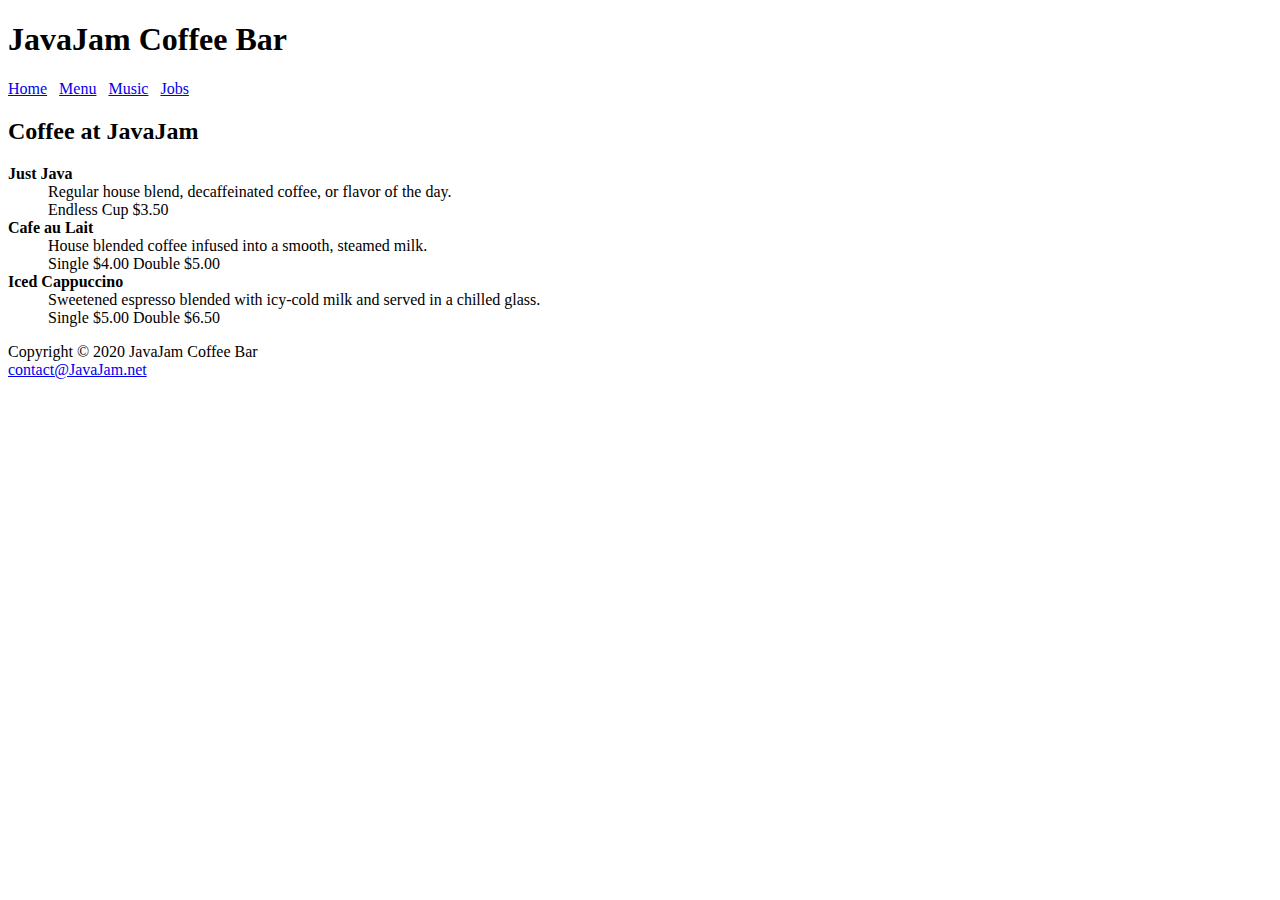
==== menu.html @ 9c4dae01 "Create menu.html" ====
<!DOCTYPE html>
<html lang="en">
<head>
<title>JavaJam Coffee Bar Menu</title>
<meta charset="utf-8">
<link href="javajam.css" rel="stylesheet">
</head>
<body>
<div id="wrapper">
<header>
<h1>JavaJam Coffee Bar</h1>
</header>
<nav>  
<a href="index.html">Home</a> &nbsp;
<a href="menu.html">Menu</a> &nbsp; 
<a href="music.html">Music</a> &nbsp; 
<a href="jobs.html">Jobs</a>
</nav>
<main>  
<h2>Coffee at JavaJam</h2>
<dl>  
  <dt><b>Just Java</b></dt>
  <dd>Regular house blend, decaffeinated coffee, or flavor of the day.</dd>
  <dd>Endless Cup $3.50</dd>
  <dt><b>Cafe au Lait</b></dt>  
  <dd>House blended coffee infused into a smooth, steamed milk.</dd>
  <dd>Single $4.00 Double $5.00</dd>
  <dt><b>Iced Cappuccino</b></dt>  
  <dd>Sweetened espresso blended with icy-cold milk and served in a chilled glass.</dd>
  <dd>Single $5.00 Double $6.50</dd>  
</dl>
</main>   
<footer>
  Copyright &copy; 2020 JavaJam Coffee Bar<br>  
  <a href="mailto:yourfirstname@yourlastname.com">contact@JavaJam.net</a> 
</footer>
</div>
</body>
</html>
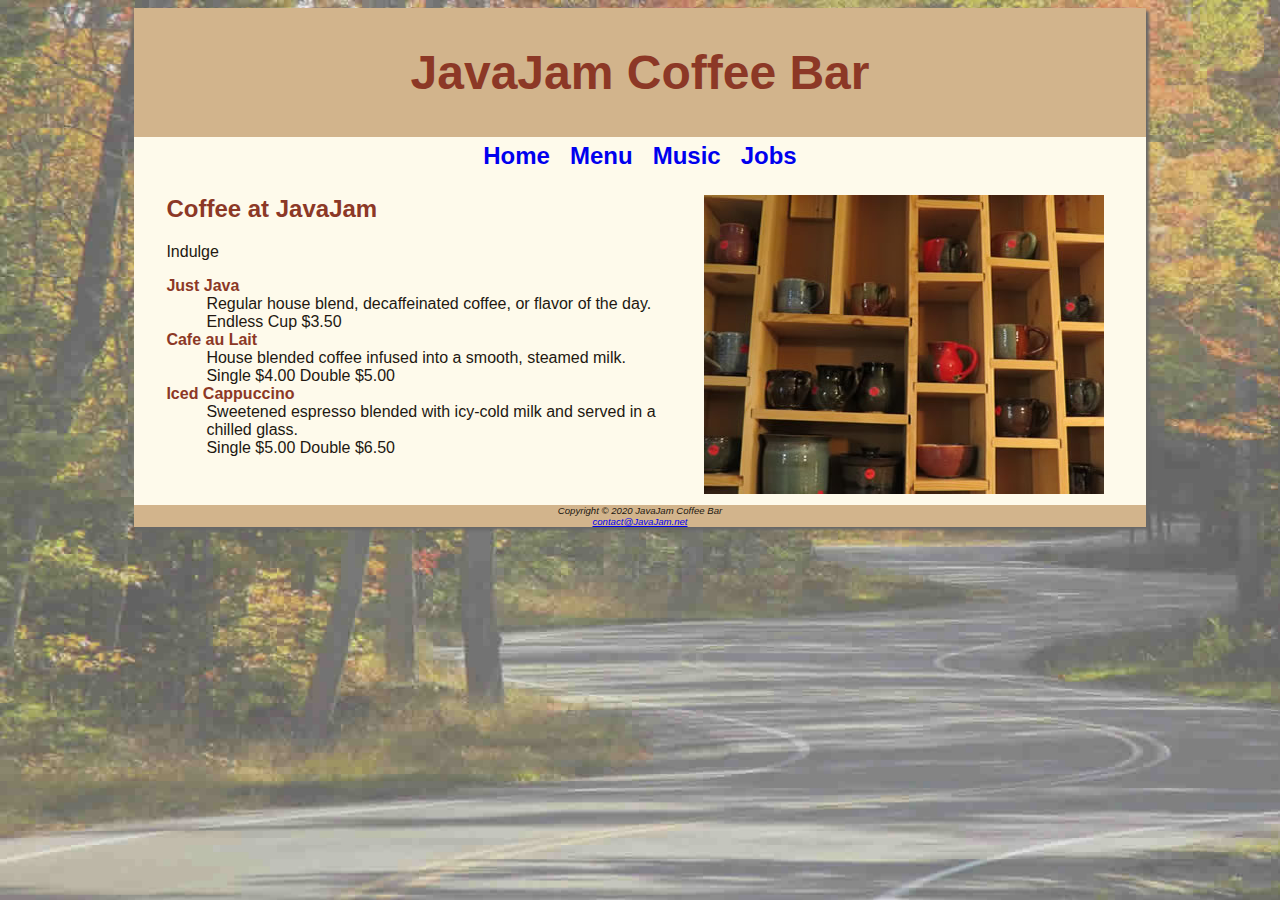
==== commit 1b31f17f: "c" ====
--- a/menu.html
+++ b/menu.html
@@ -18,7 +18,9 @@
 <a href="jobs.html">Jobs</a>
 </nav>
 <main>  
+  <img src="mugs.jpg" alt="coffee mugs" align="right" width="400" height="299">
 <h2>Coffee at JavaJam</h2>
+<p> Indulge </p>
 <dl>  
   <dt><b>Just Java</b></dt>
   <dd>Regular house blend, decaffeinated coffee, or flavor of the day.</dd>
--- a/javajam.css
+++ b/javajam.css
@@ -0,0 +1,59 @@
+body { background-color: #FCEBB6;
+	background-image: url(fadedroad50.jpg);
+	background-repeat: no-repeat;
+	background-size: cover;
+	background-attachment: fixed;
+       color: #221811;
+	   font-family: Tahoma, Arial, sans-serif; 
+}
+#wrapper { background-color: #FEFAEB;
+           margin-left: auto;
+           margin-right: auto;
+           width: 80%;
+		   min-width: 900px;
+		   max-width: 1280px;
+		   box-shadow: 3px 3px 3px #676767;
+}   
+header { background-color: #D2B48C; 
+         color: #8C3826; 
+		 text-align: center; 
+		 padding-top: 5px;
+		 padding-bottom: 5px;
+}
+h1 { font-size: 3em; }
+h2 { color: #8C3826; }
+h3, dt { color: #8C3826;}
+h4{background-color: #D2B48C;
+font-size: 1.2em;
+padding-left: .5em;
+padding-bottom: .25em;
+}
+nav { font-weight: bold; 
+	  text-align: center;
+	  font-size: 1.5em;
+	  padding-top: 5px;
+	  padding-bottom: 5px;
+}
+nav a {text-decoration: none;}
+main{display: block;
+padding-left: 2em;
+padding-right: 2em;
+padding-bottom: 2em;
+}
+.details{padding-left: 20%;
+padding-right: 20%;}
+img{padding-left: 10px;
+padding-right: 10px;}
+#homerhero{ height: 300px;
+background-image: url(hero.jpg);
+background-repeat: no-repeat;
+background-size: cover;
+}
+footer { background-color: #D2B48C;
+	 font-size: .60em;
+	 font-style: italic;
+	 text-align: center;
+}
+
+
+
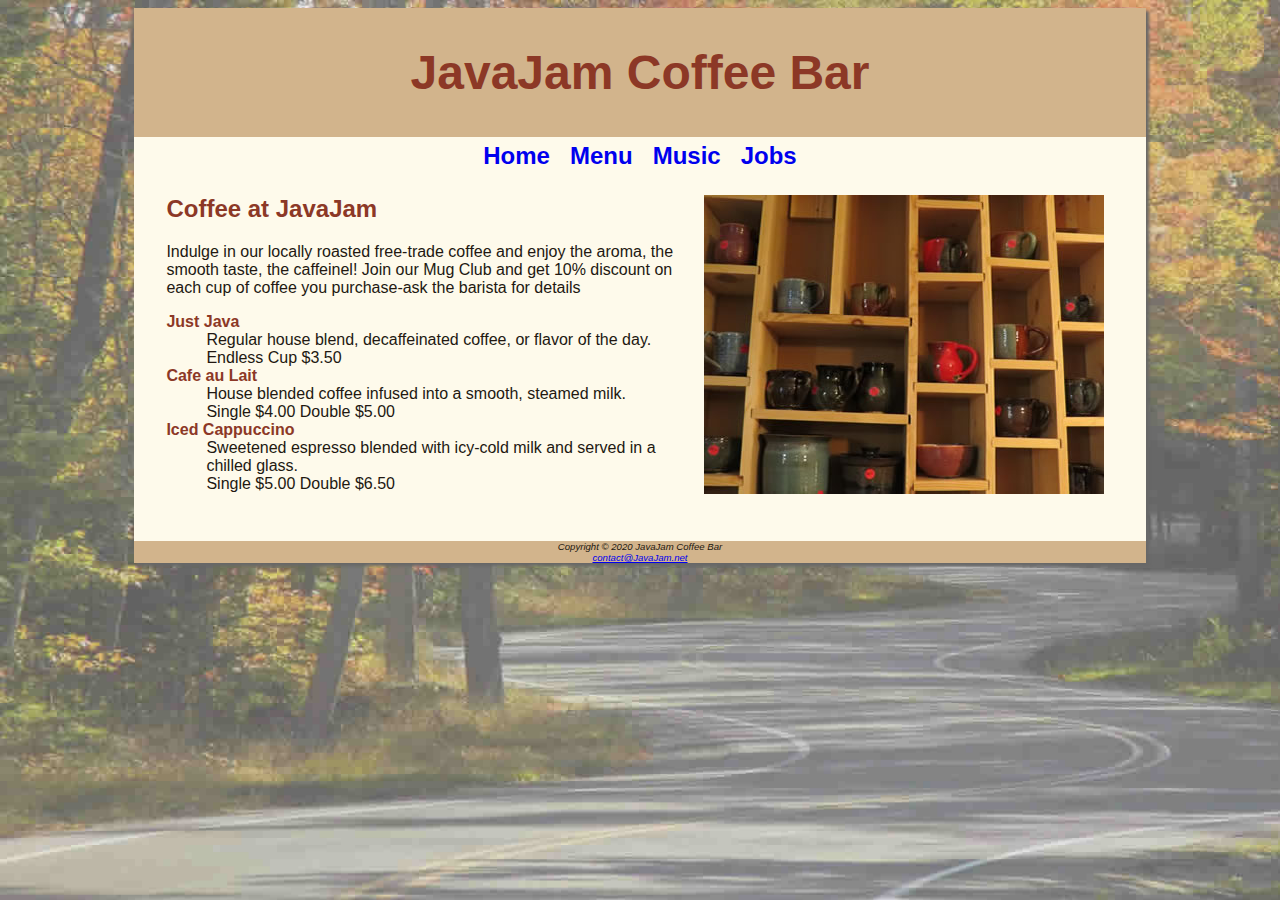
==== commit 2aa8b6ad: "c" ====
--- a/menu.html
+++ b/menu.html
@@ -20,7 +20,8 @@
 <main>  
   <img src="mugs.jpg" alt="coffee mugs" align="right" width="400" height="299">
 <h2>Coffee at JavaJam</h2>
-<p> Indulge </p>
+<p> Indulge in our locally roasted free-trade coffee and enjoy the aroma, the smooth taste, the caffeinel! Join our Mug Club and get 10% discount on each cup of coffee you purchase-ask the barista for details </p>
+
 <dl>  
   <dt><b>Just Java</b></dt>
   <dd>Regular house blend, decaffeinated coffee, or flavor of the day.</dd>
